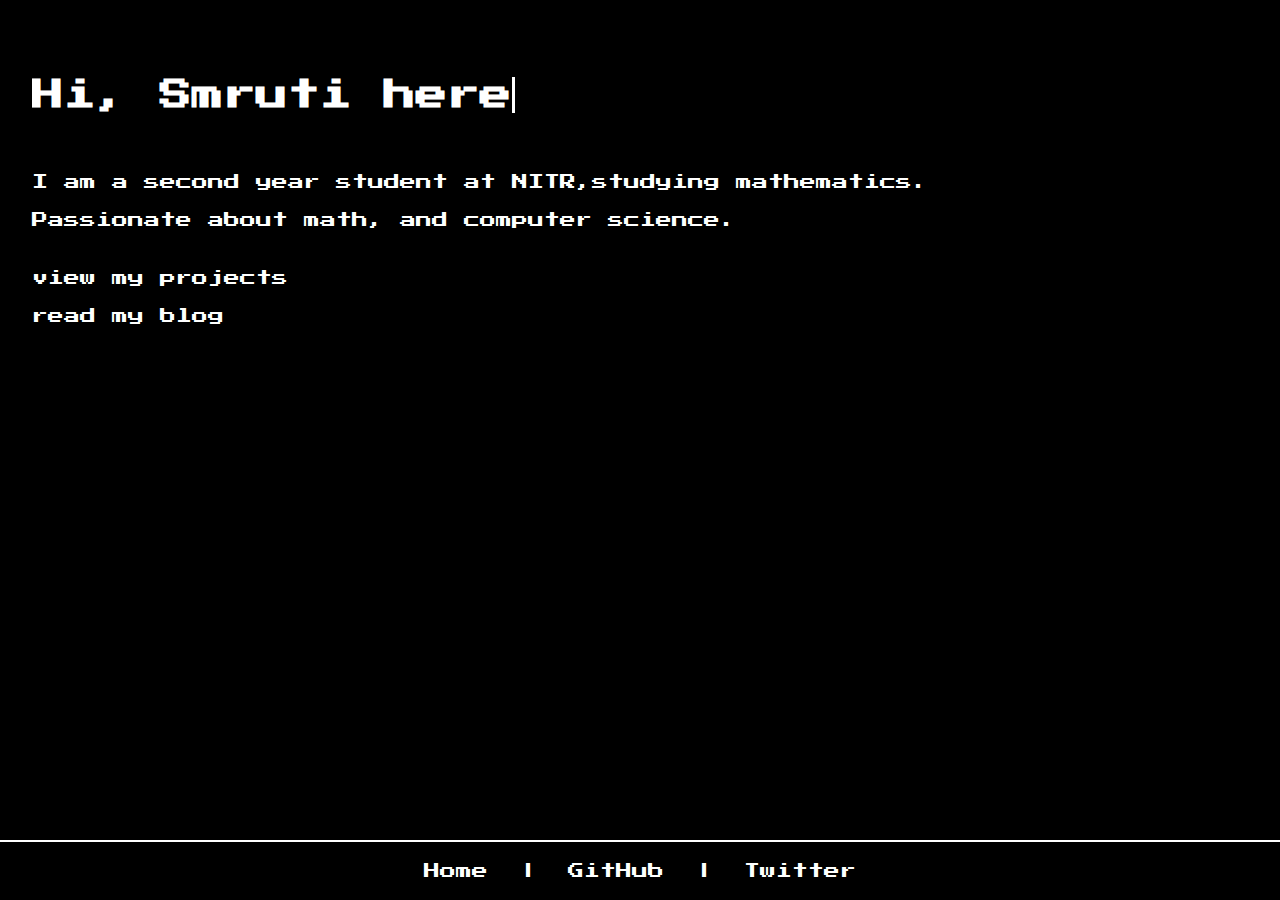
==== index.html @ 7b1afff1 "Add files via upload" ====
<!DOCTYPE html>
<html lang="en">
<head>
    <meta charset="UTF-8">
    <meta name="viewport" content="width=device-width, initial-scale=1.0">
    <title>smrty</title>
    <link rel="stylesheet" href="style.css">
    <link rel="icon" href="icon.ico" type="image/x-icon">
</head>
<body>
    <header>
        <h1 class="typewriter">Hi, Smruti here</h1>
    </header>

    <main>
        <section>
            <p>I am a second year student at NITR,studying mathematics.</p>
            <p>Passionate about math, and computer science.</p>
        </section>

        <section class="links-section">
            <p><a href="projects.html" class="section-link">view my projects</a></p> <!-- Link to Projects page -->
            <p><a href="blogs.html" class="section-link">read my blog</a></p> <!-- Link to Blog page -->
        </section>
    </main>

    <footer>
        <a href="index.html">Home</a> |
        <a href="https://github.com/IamSmruti09" target="_blank">GitHub</a> |
        <a href="https://x.com/insaan_404" target="_blank">Twitter</a>
    </footer>
</body>
</html>
---- style.css ----
/* General Styles */
@import url('https://fonts.googleapis.com/css2?family=Press+Start+2P&display=swap');

:root {
    --font-family: 'Press Start 2P', monospace;
    --line-height: 1.20rem;
    --border-thickness: 2px;
    --text-color: #fff;
    --background-color: #000;
    --text-color-alt: #666;
}

* {
    box-sizing: border-box;
    margin: 0;
    padding: 0;
}

html {
    display: flex;
    width: 100%;
    flex-direction: column;
    align-items: center;
    background: var(--background-color);
    color: var(--text-color);
}

body {
    position: relative;
    width: 100%;
    max-width: 80ch;
    min-height: 100vh;
    padding: var(--line-height) 2ch;
    padding-bottom: calc(var(--line-height) * 4);
    line-height: var(--line-height);
    overflow-x: hidden;
    font-family: var(--font-family);
}

h1, h2, h3 {
    margin: calc(var(--line-height) * 2) 0 var(--line-height);
    line-height: calc(var(--line-height) * 1.9);
    font-family: var(--font-family);
}

h1 {
    font-size: 2rem;
    margin-top: calc(var(--line-height) * 3);
}

h2 {
    font-size: 1.5rem;
    text-transform: lowercase;
}

h2 a {
    color: var(--text-color);
    text-decoration: none;
    border-bottom: none;
}

h2 a:hover {
    text-decoration: underline;
}

.projects h2 a,
.blogs h2 a {
    display: inline-block;
    width: 100%;
}

ul, ol {
    list-style-position: inside;
    margin: var(--line-height) 0;
    padding-left: 2ch;
}

li {
    margin-bottom: calc(var(--line-height) / 2);
}

a {
    color: var(--text-color);
    text-decoration: none;
    border-bottom: var(--border-thickness) solid transparent;
    transition: border-color 0.3s ease;
}

a:hover {
    text-decoration: underline;
}

p {
    margin-bottom: var(--line-height);
}

section {
    margin: calc(var(--line-height) * 2) 0;
}

footer {
    position: fixed;
    bottom: 0;
    left: 0;
    width: 100%;
    padding: var(--line-height) 0;
    background: var(--background-color);
    border-top: var(--border-thickness) solid var(--text-color);
    text-align: center;
}

footer a {
    margin: 0 1ch;
}


/* Typewriter Effect */
/* Typewriter Effect */
@keyframes typing {
    from {
        width: 0;
    }
    to {
        width: 15ch; /* Update to the exact number of characters */
    }
}

@keyframes blink {
    60% {
        border-color: transparent;
    }
}

.typewriter {
    font-family: 'Press Start 2P', monospace;
    font-size: 2rem;
    display: inline-block;
    white-space: nowrap;
    overflow: hidden;
    border-right: 3px solid var(--text-color);
    animation: typing 3s steps(15) 1s forwards, blink 0.30s step-end infinite;
}




/* Responsive adjustments */
@media screen and (max-width: 480px) {
    :root {
        font-size: 14px;
    }
    
    body {
        padding: var(--line-height) 1ch;
    }
}

/* Scrollbar Styles */
::-webkit-scrollbar {
    width: 8px;
    height: 8px;
}

::-webkit-scrollbar-track {
    background: var(--background-color);
}

::-webkit-scrollbar-thumb {
    background: var(--text-color-alt);
    border-radius: 4px;
}

::-webkit-scrollbar-thumb:hover {
    background: var(--text-color);
}
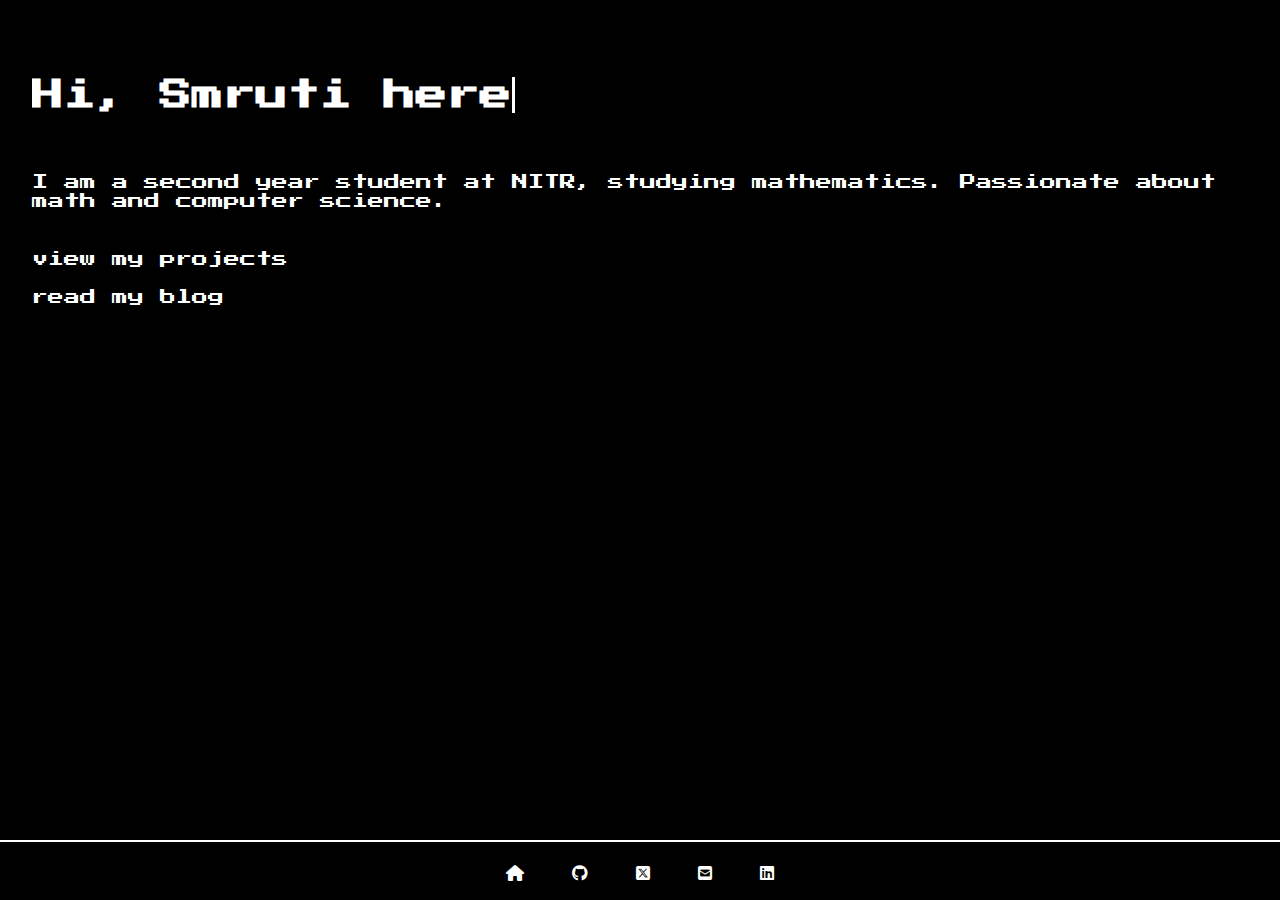
==== commit 6109d359: "Update index.html" ====
--- a/index.html
+++ b/index.html
@@ -5,7 +5,7 @@
     <meta name="viewport" content="width=device-width, initial-scale=1.0">
     <title>smrty</title>
     <link rel="stylesheet" href="style.css">
-    <link rel="icon" href="icon.ico" type="image/x-icon">
+    <link rel="stylesheet" href="https://cdnjs.cloudflare.com/ajax/libs/font-awesome/6.7.2/css/all.min.css" integrity="sha512-Evv84Mr4kqVGRNSgIGL/F/aIDqQb7xQ2vcrdIwxfjThSH8CSR7PBEakCr51Ck+w+/U6swU2Im1vVX0SVk9ABhg==" crossorigin="anonymous" referrerpolicy="no-referrer" />
 </head>
 <body>
     <header>
@@ -14,20 +14,23 @@
 
     <main>
         <section>
-            <p>I am a second year student at NITR,studying mathematics.</p>
-            <p>Passionate about math, and computer science.</p>
+            <p>I am a second year student at NITR, studying mathematics. Passionate about math and computer science.</p>
         </section>
 
         <section class="links-section">
-            <p><a href="projects.html" class="section-link">view my projects</a></p> <!-- Link to Projects page -->
-            <p><a href="blogs.html" class="section-link">read my blog</a></p> <!-- Link to Blog page -->
+            <p><a href="projects.html" class="section-link">view my projects</a></p> 
+            <p><a href="blogs.html" class="section-link">read my blog</a></p> 
         </section>
     </main>
 
     <footer>
-        <a href="index.html">Home</a> |
-        <a href="https://github.com/IamSmruti09" target="_blank">GitHub</a> |
-        <a href="https://x.com/insaan_404" target="_blank">Twitter</a>
+        
+        <a href="index.html"><i class="fa-solid fa-house"></i></a> 
+        <a href="https://github.com/IamSmruti09" target="_blank"><i class="fa-brands fa-github"></i></a> 
+        <a href="https://x.com/insaan_404" target="_blank"><i class="fa-brands fa-square-x-twitter"></i></a> 
+        <a href="mailto:smruti45ranjan@gmail.com"><i class="fa-solid fa-square-envelope"></i></a> 
+        <a href="https://www.linkedin.com/in/smruti-ranjan-mohanty-2b3122246/"><i class="fa-brands fa-linkedin"></i></i></a> 
+
     </footer>
 </body>
 </html>
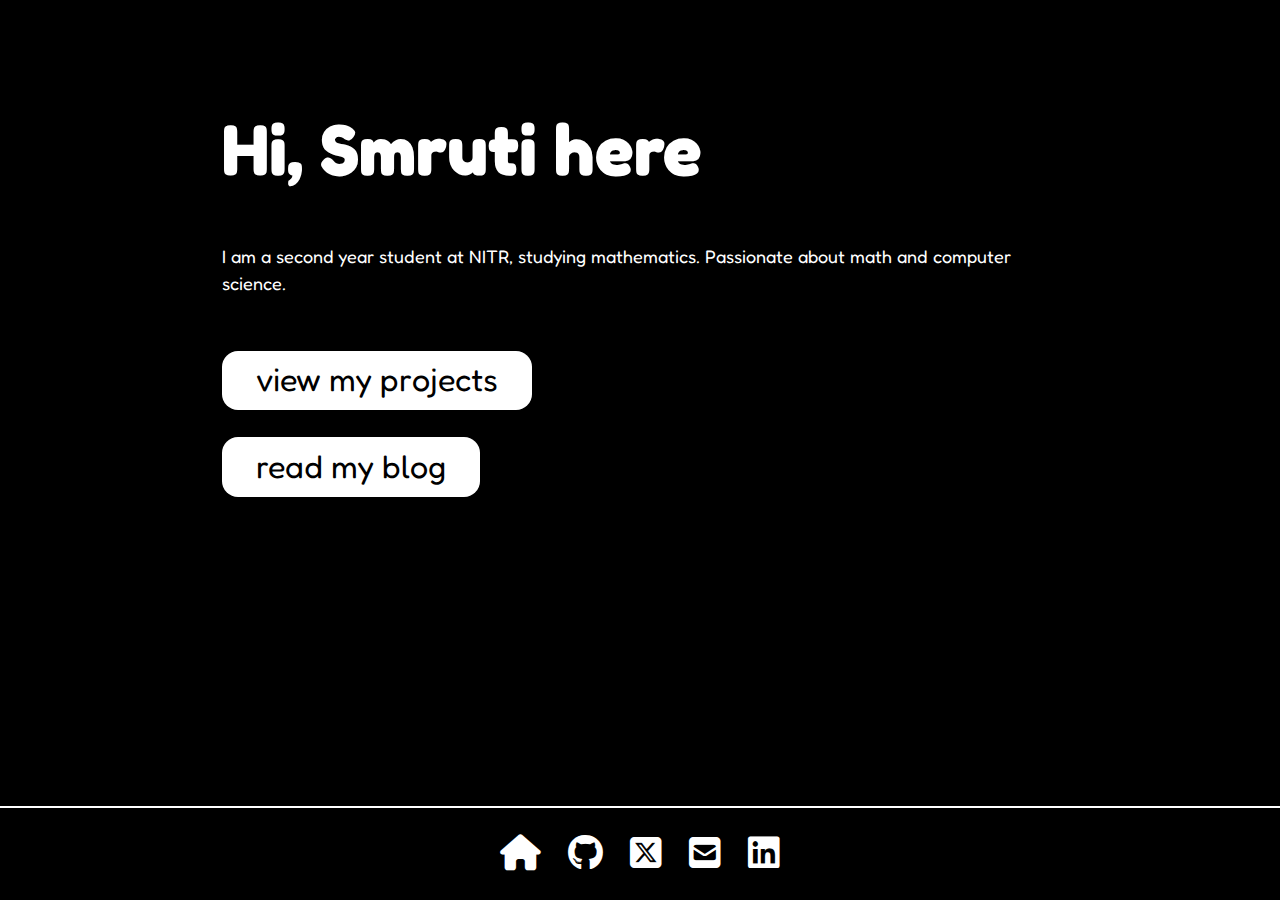
==== commit 3ce6f84c: "Update index.html" ====
--- a/index.html
+++ b/index.html
@@ -9,7 +9,7 @@
 </head>
 <body>
     <header>
-        <h1 class="typewriter">Hi, Smruti here</h1>
+        <h1> Hi, Smruti here</h1>
     </header>
 
     <main>
--- a/style.css
+++ b/style.css
@@ -1,13 +1,13 @@
-/* General Styles */
-@import url('https://fonts.googleapis.com/css2?family=Press+Start+2P&display=swap');
+@import url('https://fonts.googleapis.com/css2?family=Fredoka+One&display=swap');
 
 :root {
-    --font-family: 'Press Start 2P', monospace;
-    --line-height: 1.20rem;
+    --font-family: 'Fredoka One', sans-serif;
+    --line-height: 1.50rem;
     --border-thickness: 2px;
     --text-color: #fff;
     --background-color: #000;
     --text-color-alt: #666;
+    --base-font-size: 18px;
 }
 
 * {
@@ -23,6 +23,7 @@
     align-items: center;
     background: var(--background-color);
     color: var(--text-color);
+    font-size: var(--base-font-size);
 }
 
 body {
@@ -39,17 +40,18 @@
 
 h1, h2, h3 {
     margin: calc(var(--line-height) * 2) 0 var(--line-height);
-    line-height: calc(var(--line-height) * 1.9);
+    line-height: calc(var(--line-height) * 3);
     font-family: var(--font-family);
+    font-weight: 700;
 }
 
 h1 {
-    font-size: 2rem;
+    font-size: 4rem;
     margin-top: calc(var(--line-height) * 3);
 }
 
 h2 {
-    font-size: 1.5rem;
+    font-size: 2.5rem;
     text-transform: lowercase;
 }
 
@@ -63,10 +65,22 @@
     text-decoration: underline;
 }
 
-.projects h2 a,
-.blogs h2 a {
+.projects h2, .blogs h2 {
+    font-size: 2.5rem;
+    font-weight: 700;
+    background-color: #fff;
+    color: #000;
+    padding: 1ch 1.5ch;
+    border-radius: 50%;
+    text-align: center;
     display: inline-block;
-    width: 100%;
+    cursor: pointer;
+    transition: background-color 0.3s ease, color 0.3s ease;
+}
+
+.projects h2:hover, .blogs h2:hover {
+    background-color: #000;
+    color: #fff;
 }
 
 ul, ol {
@@ -113,49 +127,56 @@
     margin: 0 1ch;
 }
 
-
-/* Typewriter Effect */
-/* Typewriter Effect */
-@keyframes typing {
-    from {
-        width: 0;
-    }
-    to {
-        width: 15ch; /* Update to the exact number of characters */
-    }
+footer i {
+    font-size: 2rem;
+    transition: transform 0.3s ease, color 0.3s ease;
 }
 
-@keyframes blink {
-    60% {
-        border-color: transparent;
-    }
+footer i:hover {
+    transform: scale(1.2);
+    color: gray;
 }
 
-.typewriter {
-    font-family: 'Press Start 2P', monospace;
-    font-size: 2rem;
+.links-section p a {
+    font-size: 1.8rem;
+    background-color: #fff;
+    color: #000;
+    padding: 0.8ch 1.8ch;
+    border-radius: 16px;
+    text-align: center;
     display: inline-block;
-    white-space: nowrap;
-    overflow: hidden;
-    border-right: 3px solid var(--text-color);
-    animation: typing 3s steps(15) 1s forwards, blink 0.30s step-end infinite;
+    cursor: pointer;
+    text-decoration: none;
+    transition: background-color 0.3s ease, color 0.3s ease;
 }
 
+.links-section p a:hover {
+    background-color: #000;
+    color: #fff;
+}
 
-
-
-/* Responsive adjustments */
 @media screen and (max-width: 480px) {
     :root {
-        font-size: 14px;
+        font-size: 16px;
     }
     
     body {
         padding: var(--line-height) 1ch;
     }
+
+    h1 {
+        font-size: 3rem;
+    }
+
+    h2 {
+        font-size: 2rem;
+    }
+
+    .typewriter {
+        font-size: 3rem;
+    }
 }
 
-/* Scrollbar Styles */
 ::-webkit-scrollbar {
     width: 8px;
     height: 8px;
